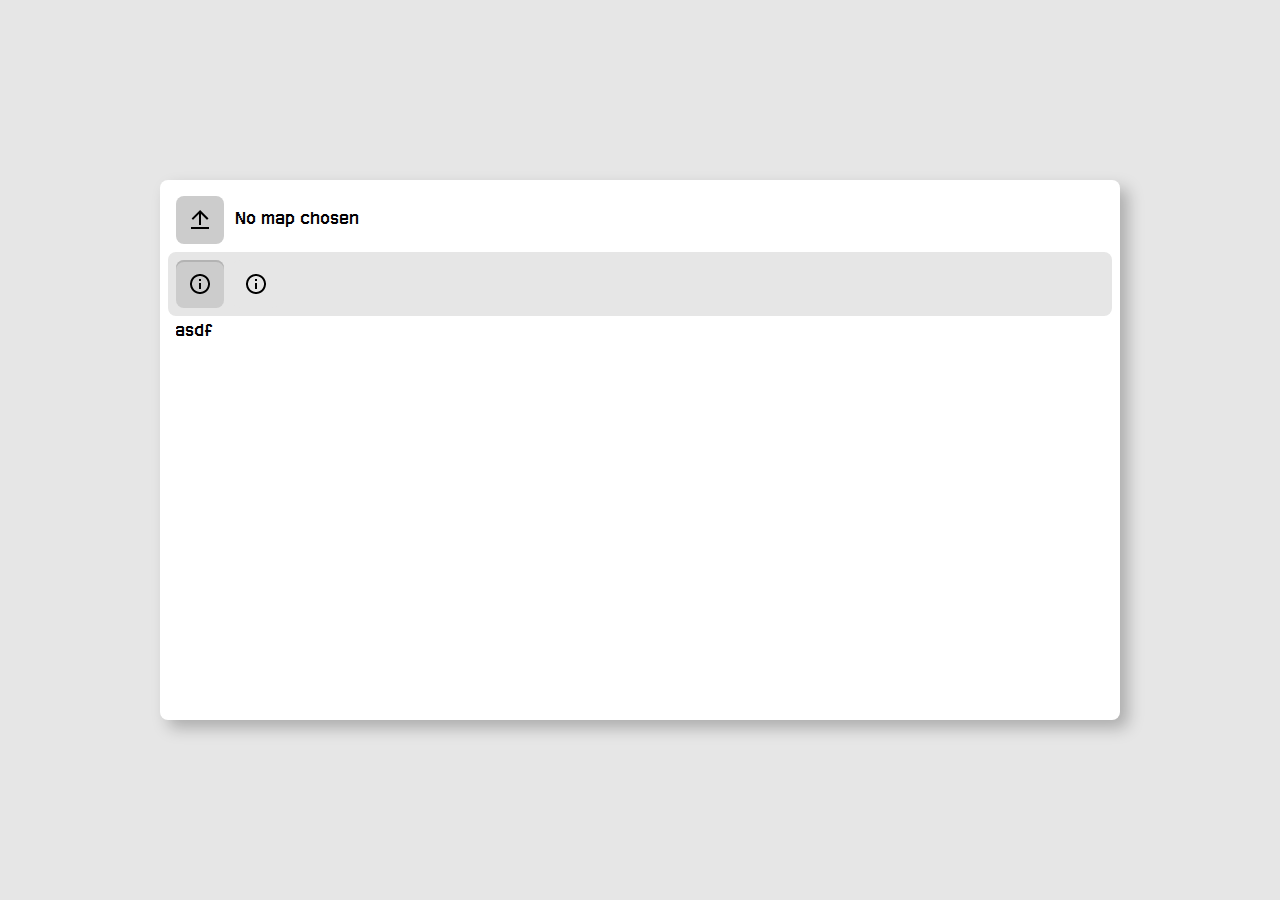
==== index.html @ c4a626d8 "Add files via upload" ====
<html>
    <head>
        <title>IWMTools</title>
        <meta charset="UTF-8">
        <link rel="stylesheet" href="stylesheet.css">
        <link rel="icon" href="img/favicon.png">
    </head>
    <body>
        <div class="app">
            <div class="app-content">
                <div class="header">
                    <div class="left-flow">
                        <input type="file" id="upload-primary-map" hidden>
                        <label for="upload-primary-map" class="square-button"><img src="img/upload.png"></label>
                        <span id="primary-file" class="label">No map chosen</span>
                    </div>
                </div>

                <div class="tab-buttons">
                    <div class="square-button tab-button active" id="info"><img src="img/info.png"></div>
                    <div class="square-button tab-button" id="other"><img src="img/info.png"></div>
                </div>

                <div class="tabs">

                    <div class="tab" id="tab-info">
                        asdf
                    </div>

                    <div class="tab" id="tab-other">
                        1234
                    </div>

                </div>
            </div>
        </div>
    </body>
    
    <script src="lib/jquery-3.6.0.js"></script>
    <script src="lib/lodash.js"></script>
    <script src="back-end.js"></script>
    <script src="front-end.js"></script>
</html>
---- stylesheet.css ----
@font-face {
    font-family: FutureKid;
    src: url(FutureKid.ttf);
}

:root {
    --background-color: hsla(0, 0%, 90%, 1);
    --app-color: hsla(0, 0%, 100%, 1);
    --shadow-color: hsla(0, 0%, 0%, 0.25);

    --button-color: hsla(0, 0%, 80%, 1);
    --button-hover-color: hsla(0, 0%, 70%, 1);
    --button-highlight-color: hsla(0, 0%, 55%, 1);

    --tabs-color: hsla(0, 0%, 90%, 1);
    --tab-highlight-color: hsla(0, 0%, 70%, 1);
    --tab-highlight-hover-color: hsla(0, 0%, 65%, 1);
    --tab-active-color: hsla(0, 0%, 80%, 1);
    --tab-hover-color: hsla(0, 0%, 75%, 1);

    --border-radius: 8px;
}

body {
    margin: 0;

    width: 100%;
    height: 100%;

    display: flex;
    align-items: center;
    justify-content: center;

    font-family: FutureKid;
    background-color: var(--background-color);
}

.app {
    width: 960px;
    height: 540px;

    background-color: var(--app-color);
    box-shadow: var(--shadow-color) 8px 8px 16px;
    border-radius: var(--border-radius);
}

.app-content {
    padding: 8px;
}

.header {
    padding: 4px;
    display: flex;
}

.tab-buttons {
    padding: 4px;
    display: flex;

    background-color: var(--tabs-color);
    border-radius: var(--border-radius);
}

.left-flow {
    display: flex;
    align-items: center;
}

.square-button {
    margin: 4px;

    width: 48px;
    height: 48px;

    display: inline-flex;
    justify-content: center;
    align-items: center;
    cursor: pointer;

    border: none;
    border-radius: var(--border-radius);

    transition: 0.1s;
    background-color: var(--button-color);
}

.square-button:hover {
    background-color: var(--button-hover-color);
    box-shadow: var(--button-highlight-color) 0 3px inset;
}

.tab-button {
    margin: 4px;
    box-shadow: var(--tab-highlight-color) 0 0 inset;
    background-color: var(--tabs-color);
}

.tab-button.active {
    box-shadow: var(--tab-highlight-color) 0 2px inset;
    background-color: var(--tab-active-color);
}

.tab-button:hover {
    box-shadow: var(--tab-highlight-hover-color) 0 2px inset;
    background-color: var(--tab-hover-color);
}

.label {
    margin: 8px;
}

.tab {
    display: none;
    padding: 8px;
}
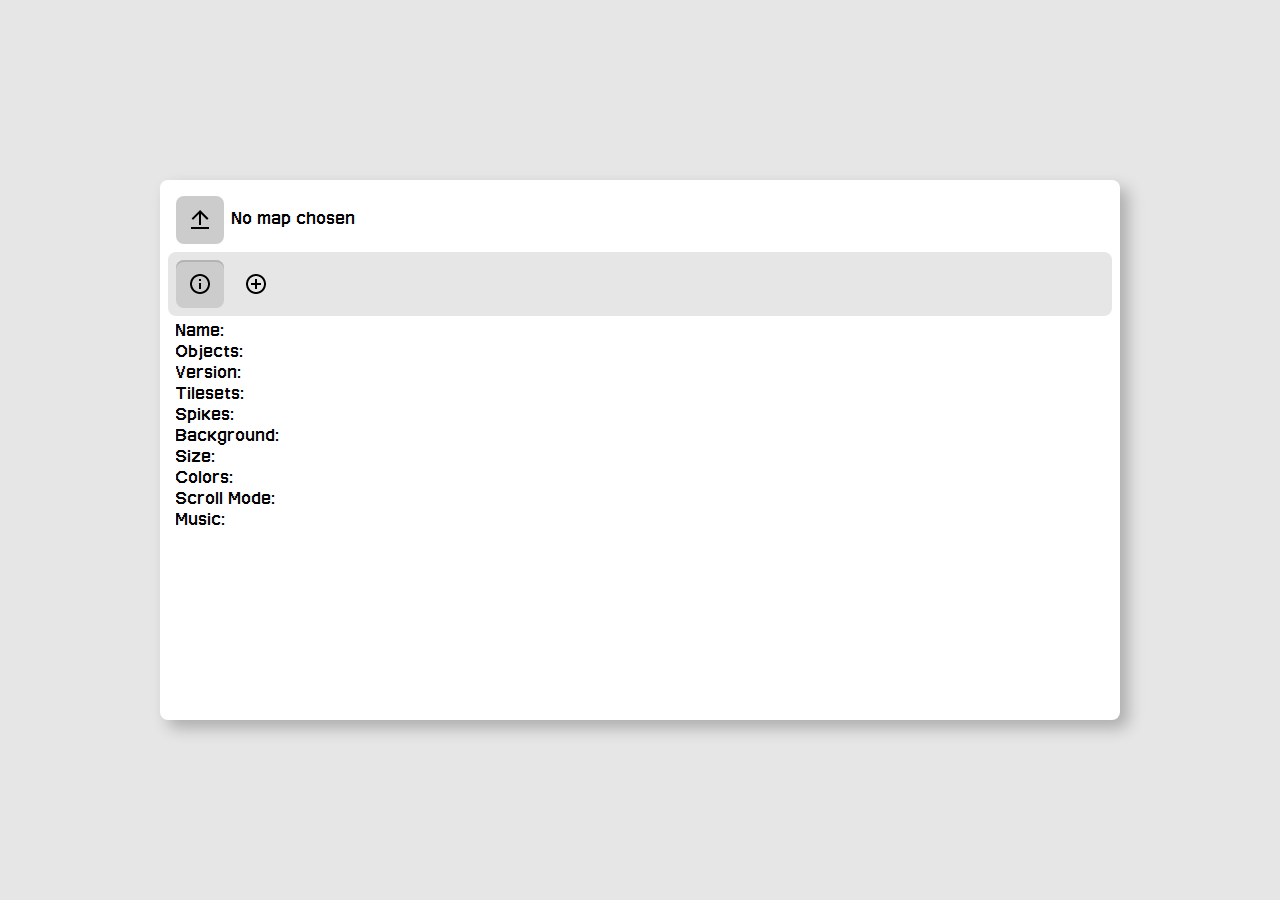
==== commit 82ca9279: "separate iwtourney" ====
--- a/index.html
+++ b/index.html
@@ -1,43 +1,63 @@
-<html>
-    <head>
-        <title>IWMTools</title>
-        <meta charset="UTF-8">
-        <link rel="stylesheet" href="stylesheet.css">
-        <link rel="icon" href="img/favicon.png">
-    </head>
-    <body>
-        <div class="app">
-            <div class="app-content">
-                <div class="header">
-                    <div class="left-flow">
-                        <input type="file" id="upload-primary-map" hidden>
-                        <label for="upload-primary-map" class="square-button"><img src="img/upload.png"></label>
-                        <span id="primary-file" class="label">No map chosen</span>
-                    </div>
-                </div>
-
-                <div class="tab-buttons">
-                    <div class="square-button tab-button active" id="info"><img src="img/info.png"></div>
-                    <div class="square-button tab-button" id="other"><img src="img/info.png"></div>
-                </div>
-
-                <div class="tabs">
-
-                    <div class="tab" id="tab-info">
-                        asdf
-                    </div>
-
-                    <div class="tab" id="tab-other">
-                        1234
-                    </div>
-
-                </div>
-            </div>
-        </div>
-    </body>
-    
-    <script src="lib/jquery-3.6.0.js"></script>
-    <script src="lib/lodash.js"></script>
-    <script src="back-end.js"></script>
-    <script src="front-end.js"></script>
+<html>
+    <head>
+        <title>IWMTools</title>
+        <meta charset="UTF-8">
+        <link rel="stylesheet" href="stylesheet.css">
+        <link rel="icon" href="img/favicon.png">
+    </head>
+    <body>
+        <div class="app">
+            <div class="app-content">
+
+                <div class="absolute-container">
+                    <div class="tooltip"></div>      
+                </div>
+
+                <div class="header">
+                    <div class="upload-area">
+                        <input type="file" id="upload-primary-map" onchange="processMap(this.files[0], primaryMap, $ ('#primary-file')[0], function() {summarize(primaryMap)});" hidden>
+                        <label for="upload-primary-map" class="square-button" id="upload-primary-map-label"><img src="img/upload.png"></label>
+                        <span id="primary-file" class="label">No map chosen</span>
+                    </div>
+                </div>
+
+                <div class="tab-buttons">
+                    <div class="square-button tab-button active" id="info"><img src="img/info.png"></div>
+                    <div class="square-button tab-button" id="merge"><img src="img/merge.png"></div>
+                </div>
+
+                <div class="tabs">
+
+                    <div class="tab" id="tab-info">
+                        <div class="label" id="label-name">Name: </div>
+                        <div class="label" id="label-objects">Objects: </div>
+                        <div class="label" id="label-version">Version: </div>
+                        <div class="label" id="label-tilesets">Tilesets: </div>
+                        <div class="label" id="label-spikes">Spikes: </div>
+                        <div class="label" id="label-background">Background: </div>
+                        <div class="label" id="label-size">Size: </div>
+                        <div class="label" id="label-colors">Colors: </div>
+                        <div class="label" id="label-scroll-mode">Scroll Mode: </div>
+                        <div class="label" id="label-music">Music: </div>
+                    </div>
+
+                    <div class="tab" id="tab-merge">
+                        <div class="upload-area">
+                            <input type="file" id="upload-merge-map" onchange="processMap(this.files[0], mergeMap, $ ('#merge-file')[0], function() {})" hidden>
+                            <label for="upload-merge-map" class="square-button" id="upload-merge-map-label"><img src="img/upload.png"></label>
+                            <span id="merge-file" class="label">No map chosen</span>
+                        </div>
+                        <div class="square-button disabled" id="merge-button" onclick="mergeMaps()"><img src="img/finish.png"></div>
+                    </div>
+
+                </div>
+
+            </div>
+        </div>
+    </body>
+    
+    <script src="lib/jquery-3.6.0.min.js"></script>
+    <script src="iwm-core.js"></script>
+    <script src="iwm-functions.js"></script>
+    <script src="front-end.js"></script>
 </html>--- a/stylesheet.css
+++ b/stylesheet.css
@@ -1,115 +1,134 @@
-@font-face {
-    font-family: FutureKid;
-    src: url(FutureKid.ttf);
-}
-
-:root {
-    --background-color: hsla(0, 0%, 90%, 1);
-    --app-color: hsla(0, 0%, 100%, 1);
-    --shadow-color: hsla(0, 0%, 0%, 0.25);
-
-    --button-color: hsla(0, 0%, 80%, 1);
-    --button-hover-color: hsla(0, 0%, 70%, 1);
-    --button-highlight-color: hsla(0, 0%, 55%, 1);
-
-    --tabs-color: hsla(0, 0%, 90%, 1);
-    --tab-highlight-color: hsla(0, 0%, 70%, 1);
-    --tab-highlight-hover-color: hsla(0, 0%, 65%, 1);
-    --tab-active-color: hsla(0, 0%, 80%, 1);
-    --tab-hover-color: hsla(0, 0%, 75%, 1);
-
-    --border-radius: 8px;
-}
-
-body {
-    margin: 0;
-
-    width: 100%;
-    height: 100%;
-
-    display: flex;
-    align-items: center;
-    justify-content: center;
-
-    font-family: FutureKid;
-    background-color: var(--background-color);
-}
-
-.app {
-    width: 960px;
-    height: 540px;
-
-    background-color: var(--app-color);
-    box-shadow: var(--shadow-color) 8px 8px 16px;
-    border-radius: var(--border-radius);
-}
-
-.app-content {
-    padding: 8px;
-}
-
-.header {
-    padding: 4px;
-    display: flex;
-}
-
-.tab-buttons {
-    padding: 4px;
-    display: flex;
-
-    background-color: var(--tabs-color);
-    border-radius: var(--border-radius);
-}
-
-.left-flow {
-    display: flex;
-    align-items: center;
-}
-
-.square-button {
-    margin: 4px;
-
-    width: 48px;
-    height: 48px;
-
-    display: inline-flex;
-    justify-content: center;
-    align-items: center;
-    cursor: pointer;
-
-    border: none;
-    border-radius: var(--border-radius);
-
-    transition: 0.1s;
-    background-color: var(--button-color);
-}
-
-.square-button:hover {
-    background-color: var(--button-hover-color);
-    box-shadow: var(--button-highlight-color) 0 3px inset;
-}
-
-.tab-button {
-    margin: 4px;
-    box-shadow: var(--tab-highlight-color) 0 0 inset;
-    background-color: var(--tabs-color);
-}
-
-.tab-button.active {
-    box-shadow: var(--tab-highlight-color) 0 2px inset;
-    background-color: var(--tab-active-color);
-}
-
-.tab-button:hover {
-    box-shadow: var(--tab-highlight-hover-color) 0 2px inset;
-    background-color: var(--tab-hover-color);
-}
-
-.label {
-    margin: 8px;
-}
-
-.tab {
-    display: none;
-    padding: 8px;
+@font-face {
+    font-family: FutureKid;
+    src: url(FutureKid.ttf);
+}
+
+:root {
+    --background-color: hsla(0, 0%, 90%, 1);
+    --app-color: hsla(0, 0%, 100%, 1);
+    --shadow-color: hsla(0, 0%, 0%, 0.25);
+
+    --button-color: hsla(0, 0%, 80%, 1);
+    --button-hover-color: hsla(0, 0%, 70%, 1);
+    --button-highlight-color: hsla(0, 0%, 55%, 1);
+
+    --tabs-color: hsla(0, 0%, 90%, 1);
+    --tab-highlight-color: hsla(0, 0%, 70%, 1);
+    --tab-highlight-hover-color: hsla(0, 0%, 65%, 1);
+    --tab-active-color: hsla(0, 0%, 80%, 1);
+    --tab-hover-color: hsla(0, 0%, 75%, 1);
+
+    --border-radius: 8px;
+}
+
+body {
+    margin: 0;
+
+    width: 100%;
+    height: 100%;
+
+    display: flex;
+    align-items: center;
+    justify-content: center;
+
+    font-family: FutureKid;
+    background-color: var(--background-color);
+
+    user-select: none;
+}
+
+.app {
+    width: 960px;
+    height: 540px;
+
+    background-color: var(--app-color);
+    box-shadow: var(--shadow-color) 8px 8px 16px;
+    border-radius: var(--border-radius);
+}
+
+.app-content {
+    padding: 8px;
+}
+
+.absolute-container {
+    position: absolute;
+}
+
+.tooltip {
+    position: absolute;
+    top: 490px;
+    margin: 8px;
+    white-space: nowrap;
+    opacity: 0.5;
+}
+
+.header {
+    padding: 4px;
+    display: flex;
+}
+
+.tab-buttons {
+    padding: 4px;
+    display: flex;
+
+    background-color: var(--tabs-color);
+    border-radius: var(--border-radius);
+}
+
+.upload-area {
+    display: flex;
+    align-items: center;
+}
+
+.square-button {
+    margin: 4px;
+
+    width: 48px;
+    height: 48px;
+
+    display: inline-flex;
+    justify-content: center;
+    align-items: center;
+    cursor: pointer;
+
+    border: none;
+    border-radius: var(--border-radius);
+
+    transition: 0.1s;
+    background-color: var(--button-color);
+}
+
+.square-button.disabled {
+    opacity: 0.6;
+    cursor: default;
+}
+
+.square-button:hover:not(.disabled) {
+    background-color: var(--button-hover-color);
+    box-shadow: var(--button-highlight-color) 0 3px inset;
+}
+
+.tab-button {
+    margin: 4px;
+    box-shadow: var(--tab-highlight-color) 0 0 inset;
+    background-color: var(--tabs-color);
+}
+
+.tab-button.active {
+    box-shadow: var(--tab-highlight-color) 0 2px inset;
+    background-color: var(--tab-active-color);
+}
+
+.tab-button:hover {
+    box-shadow: var(--tab-highlight-hover-color) 0 2px inset;
+    background-color: var(--tab-hover-color);
+}
+
+.label {
+    margin: 4px;
+}
+
+.tab {
+    display: none;
+    padding: 4px;
 }